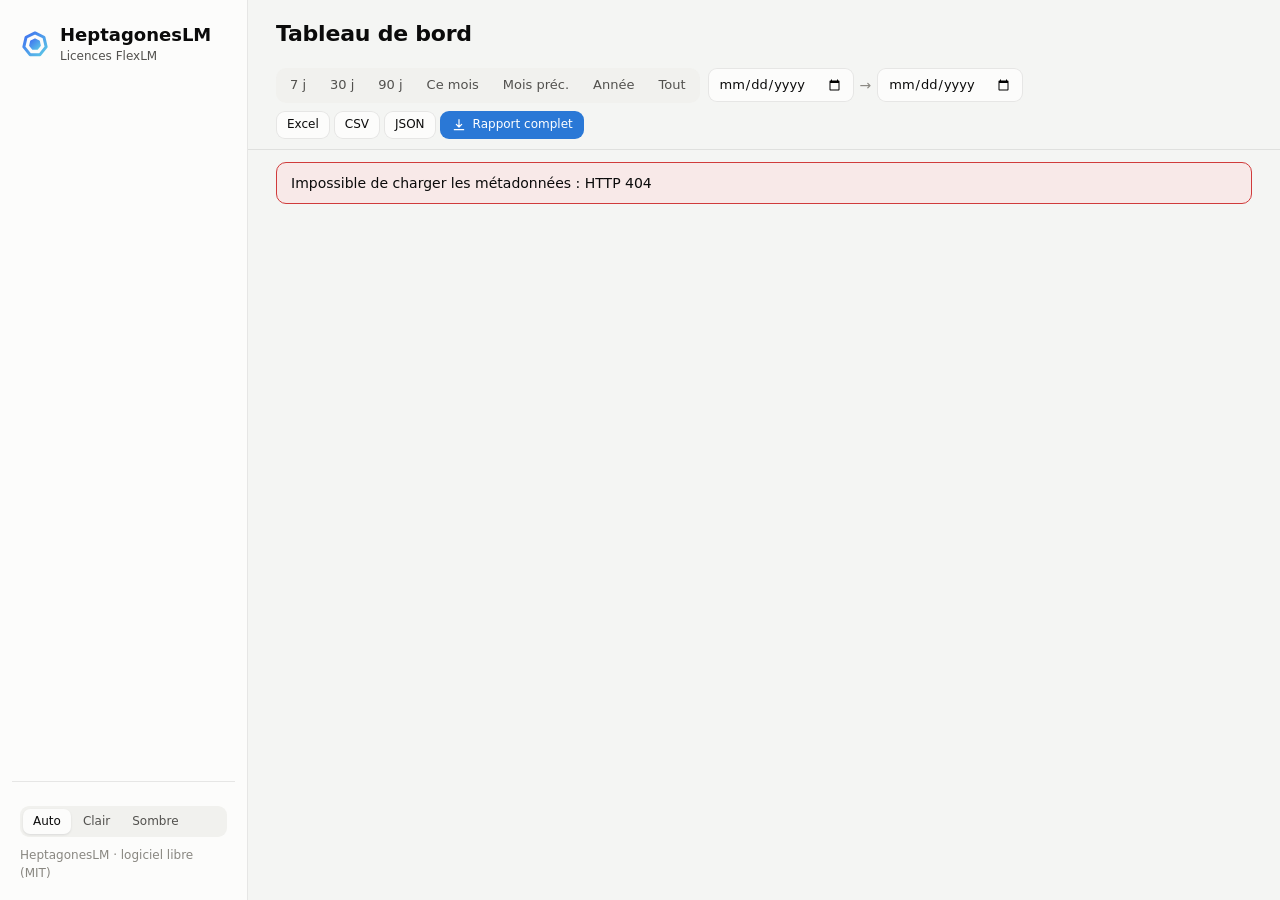
==== heptagoneslm/web/static/index.html @ a34517d8 "Nouveau nom : HeptagonesLM (anciennement FreeLM), avec le logo heptagone - Package Python et command" ====
<!doctype html>
<html lang="fr">
<head>
  <meta charset="utf-8">
  <meta name="viewport" content="width=device-width, initial-scale=1">
  <title>HeptagonesLM — Licences</title>
  <link rel="icon" href="favicon.svg" type="image/svg+xml">
  <link rel="stylesheet" href="style.css">
  <script src="theme.js"></script>
</head>
<body>
<div class="app">
  <aside class="sidebar" id="sidebar" aria-label="Navigation">
    <div class="brand">
      <svg class="logo" viewBox="0 0 32 32" aria-hidden="true"><defs><linearGradient id="hlm-logo" x1="0" y1="0" x2="1" y2="1"><stop offset="0" stop-color="#3f6ff0"/><stop offset="1" stop-color="#5cc8e6"/></linearGradient></defs><polygon points="16.00,4.20 25.54,8.79 27.89,19.11 21.29,27.39 10.71,27.39 4.11,19.11 6.46,8.79" fill="none" stroke="url(#hlm-logo)" stroke-width="3.2" stroke-linejoin="round"/><polygon points="16.00,10.80 20.38,12.91 21.46,17.65 18.43,21.45 13.57,21.45 10.54,17.65 11.62,12.91" fill="url(#hlm-logo)" stroke="url(#hlm-logo)" stroke-width="1.6" stroke-linejoin="round"/></svg>
      <div>
        <div class="brand-name">HeptagonesLM</div>
        <p class="subtitle">Licences FlexLM</p>
      </div>
    </div>
    <nav id="nav" aria-label="Rapports"></nav>
    <div class="sidebar-foot">
      <span id="coverage" class="muted"></span>
      <div class="theme-switch" role="group" aria-label="Thème">
        <button type="button" data-theme-choice="auto" aria-pressed="true">Auto</button>
        <button type="button" data-theme-choice="light" aria-pressed="false">Clair</button>
        <button type="button" data-theme-choice="dark" aria-pressed="false">Sombre</button>
      </div>
      <span class="muted">HeptagonesLM <span id="version"></span> · logiciel libre (MIT)</span>
    </div>
  </aside>

  <div class="content">
    <header class="topbar">
      <button id="menu" class="icon-btn" type="button" aria-label="Menu" aria-controls="sidebar" aria-expanded="false">
        <svg viewBox="0 0 24 24" width="18" height="18" aria-hidden="true" fill="none" stroke="currentColor" stroke-width="2" stroke-linecap="round"><path d="M4 7h16M4 12h16M4 17h16"/></svg>
      </button>
      <div class="page-head">
        <h1 id="page-title">Tableau de bord</h1>
        <p id="page-desc" class="muted"></p>
      </div>
      <div class="top-actions">
        <button id="health" class="health" type="button" hidden></button>
        <span id="user-badge" class="user-badge" hidden>
          <span id="user-avatar" class="avatar" aria-hidden="true"></span>
          <span id="user-name"></span>
          <button id="logout" class="btn ghost small" type="button" hidden>Se déconnecter</button>
        </span>
      </div>
    </header>

    <section class="filterbar" aria-label="Filtres">
      <div class="segmented" id="presets" role="group" aria-label="Période">
        <button type="button" data-preset="7d">7 j</button>
        <button type="button" data-preset="30d">30 j</button>
        <button type="button" data-preset="90d">90 j</button>
        <button type="button" data-preset="mtd">Ce mois</button>
        <button type="button" data-preset="lastm">Mois préc.</button>
        <button type="button" data-preset="ytd">Année</button>
        <button type="button" data-preset="all">Tout</button>
      </div>
      <div class="dates">
        <input type="date" id="start" aria-label="Du">
        <span class="muted">→</span>
        <input type="date" id="end" aria-label="Au">
      </div>
      <div class="ms" id="ms-server"></div>
      <div class="ms" id="ms-product"></div>
      <div class="ms" id="ms-user"></div>
      <div class="ms" id="ms-department"></div>
      <button id="reset" class="btn ghost small" type="button" hidden>Réinitialiser</button>
      <span class="spacer"></span>
      <div class="exports" role="group" aria-label="Exporter">
        <button class="btn small" type="button" data-export="xlsx" title="Cette vue, au format Excel (avec graphique)">Excel</button>
        <button class="btn small" type="button" data-export="csv" title="Cette vue, CSV pour Excel (séparateur ;)">CSV</button>
        <button class="btn small" type="button" data-export="json" title="Cette vue, au format JSON">JSON</button>
        <button class="btn small primary" type="button" data-export="full" title="Classeur complet 8 onglets, filtres serveurs et produits appliqués">
          <svg viewBox="0 0 24 24" aria-hidden="true"><path d="M12 4v11m0 0-4-4m4 4 4-4M5 19h14"/></svg>Rapport complet
        </button>
      </div>
    </section>

    <div id="error" class="error" role="alert" hidden></div>
    <main id="view" aria-live="polite"></main>
  </div>
</div>
<div id="tooltip" class="tooltip" role="status" hidden></div>

<script src="charts.js"></script>
<script src="app.js"></script>
</body>
</html>
---- heptagoneslm/web/static/style.css ----
/* HeptagonesLM — interface. Couleurs définies par rôle, thèmes clair / sombre. */
:root {
  color-scheme: light;
  --page: #f4f5f3;
  --surface: #fcfcfb;
  --surface-2: #f1f1ee;
  --surface-3: #e9e9e4;
  --sidebar: #fcfcfb;
  --text: #0b0b0b;
  --text-2: #52514e;
  --muted: #898781;
  --grid: #e1e0d9;
  --axis: #c3c2b7;
  --border: rgba(11, 11, 11, 0.09);
  --accent: #2a78d6;
  --accent-soft: rgba(42, 120, 214, 0.10);
  --accent-ink: #ffffff;
  --good: #0ca30c;
  --good-text: #006300;
  --warning: #fab219;
  --serious: #ec835a;
  --critical: #d03b3b;
  --info: #2a78d6;
  --series-1: #2a78d6; --series-2: #eb6834; --series-3: #1baf7a; --series-4: #eda100;
  --series-5: #e87ba4; --series-6: #008300; --series-7: #4a3aa7; --series-8: #e34948;
  --seq-1: #cde2fb; --seq-2: #9ec5f4; --seq-3: #6da7ec; --seq-4: #3987e5;
  --seq-5: #2a78d6; --seq-6: #256abf; --seq-7: #1c5cab; --seq-8: #104281; --seq-9: #0d366b;
  --empty: #f0efec;
  --shadow: 0 1px 2px rgba(16, 24, 40, 0.04), 0 1px 3px rgba(16, 24, 40, 0.06);
  --shadow-lg: 0 12px 32px rgba(16, 24, 40, 0.14);
  --radius: 14px;
}
@media (prefers-color-scheme: dark) {
  :root:not([data-theme="light"]) {
    color-scheme: dark;
    --page: #0d0d0d; --surface: #1a1a19; --surface-2: #232321; --surface-3: #2c2c2a; --sidebar: #141413;
    --text: #ffffff; --text-2: #c3c2b7; --muted: #898781;
    --grid: #2c2c2a; --axis: #383835; --border: rgba(255, 255, 255, 0.09);
    --accent: #3987e5; --accent-soft: rgba(57, 135, 229, 0.16); --good-text: #0ca30c; --info: #3987e5;
    --series-1: #3987e5; --series-2: #d95926; --series-3: #199e70; --series-4: #c98500;
    --series-5: #d55181; --series-6: #008300; --series-7: #9085e9; --series-8: #e66767;
    --empty: #2c2c2a; --shadow: none; --shadow-lg: 0 12px 32px rgba(0, 0, 0, 0.5);
  }
}
:root[data-theme="dark"] {
  color-scheme: dark;
  --page: #0d0d0d; --surface: #1a1a19; --surface-2: #232321; --surface-3: #2c2c2a; --sidebar: #141413;
  --text: #ffffff; --text-2: #c3c2b7; --muted: #898781;
  --grid: #2c2c2a; --axis: #383835; --border: rgba(255, 255, 255, 0.09);
  --accent: #3987e5; --accent-soft: rgba(57, 135, 229, 0.16); --good-text: #0ca30c; --info: #3987e5;
  --series-1: #3987e5; --series-2: #d95926; --series-3: #199e70; --series-4: #c98500;
  --series-5: #d55181; --series-6: #008300; --series-7: #9085e9; --series-8: #e66767;
  --empty: #2c2c2a; --shadow: none; --shadow-lg: 0 12px 32px rgba(0, 0, 0, 0.5);
}

* { box-sizing: border-box; }
html, body { margin: 0; }
body {
  background: var(--page);
  color: var(--text);
  font: 14px/1.45 system-ui, -apple-system, "Segoe UI", sans-serif;
  -webkit-font-smoothing: antialiased;
}
h1, h2, h3 { margin: 0; font-weight: 600; letter-spacing: -0.01em; }
h1 { font-size: 22px; }
h2 { font-size: 15px; }
h3 { font-size: 13px; color: var(--text-2); font-weight: 600; }
a { color: var(--accent); text-decoration: none; }
.muted { color: var(--muted); }
button, input, select { font: inherit; color: inherit; }
[hidden] { display: none !important; }

/* ---------- Structure ---------- */
.app { display: grid; grid-template-columns: 248px minmax(0, 1fr); min-height: 100vh; }
.sidebar {
  position: sticky; top: 0; height: 100vh; overflow-y: auto;
  background: var(--sidebar); border-right: 1px solid var(--border);
  display: flex; flex-direction: column; padding: 18px 12px;
}
.brand { display: flex; align-items: center; gap: 10px; padding: 4px 8px 18px; }
.logo { width: 30px; height: 30px; flex-shrink: 0; }
.brand h1, .brand .brand-name { font-size: 18px; font-weight: 700; margin: 0; }
.subtitle { margin: 0; color: var(--text-2); font-size: 12px; }
.nav-group { margin: 10px 0 2px; padding: 0 10px; font-size: 11px; text-transform: uppercase; letter-spacing: 0.06em; color: var(--muted); }
.nav-item {
  display: flex; align-items: center; gap: 10px; width: 100%; padding: 8px 10px; border: 0; border-radius: 9px;
  background: none; color: var(--text-2); cursor: pointer; font-size: 13.5px; text-align: left;
}
.nav-item svg { width: 18px; height: 18px; flex-shrink: 0; stroke: currentColor; fill: none; stroke-width: 1.8; stroke-linecap: round; stroke-linejoin: round; }
.nav-item:hover { background: var(--surface-2); color: var(--text); }
.nav-item[aria-current="page"] { background: var(--accent-soft); color: var(--accent); font-weight: 600; }
.nav-item .badge { margin-left: auto; }
.sidebar-foot { margin-top: auto; padding: 14px 8px 0; border-top: 1px solid var(--border); display: flex; flex-direction: column; gap: 10px; font-size: 12px; }
.theme-switch { display: inline-flex; background: var(--surface-2); border-radius: 9px; padding: 3px; gap: 2px; }
.theme-switch button { border: 0; background: none; padding: 4px 10px; border-radius: 7px; cursor: pointer; font-size: 12px; color: var(--text-2); }
.theme-switch button[aria-pressed="true"] { background: var(--surface); color: var(--text); box-shadow: var(--shadow); }

.content { min-width: 0; display: flex; flex-direction: column; }
.topbar {
  display: flex; align-items: center; gap: 16px; padding: 18px 28px 6px;
}
.page-head { min-width: 0; flex: 1; }
.page-head p { margin: 2px 0 0; font-size: 13px; }
.top-actions { display: flex; align-items: center; gap: 10px; }
.icon-btn { display: none; border: 1px solid var(--border); background: var(--surface); border-radius: 9px; width: 36px; height: 36px; cursor: pointer; }

/* ---------- Barre de filtres ---------- */
.filterbar {
  position: sticky; top: 0; z-index: 15; display: flex; flex-wrap: wrap; align-items: center; gap: 8px;
  padding: 10px 28px; background: color-mix(in srgb, var(--page) 88%, transparent); backdrop-filter: blur(8px);
  border-bottom: 1px solid var(--border);
}
.segmented { display: inline-flex; background: var(--surface-2); border-radius: 10px; padding: 3px; gap: 2px; flex-wrap: wrap; }
.segmented button {
  border: 0; background: none; padding: 5px 11px; border-radius: 8px; cursor: pointer; font-size: 13px; color: var(--text-2); white-space: nowrap;
}
.segmented button:hover { color: var(--text); }
.segmented button[aria-pressed="true"] { background: var(--surface); color: var(--text); font-weight: 600; box-shadow: var(--shadow); }
.dates { display: inline-flex; align-items: center; gap: 6px; }
.filterbar .spacer { flex: 1; }
.field { display: flex; flex-direction: column; gap: 4px; font-size: 12px; color: var(--text-2); }
.field.inline { flex-direction: row; align-items: center; gap: 8px; }
select, input[type="date"], input[type="search"], input[type="text"], input[type="password"], .ms-button {
  height: 34px; padding: 0 10px; border-radius: 9px; border: 1px solid var(--border);
  background: var(--surface); color: var(--text); font-size: 13px;
}
input[type="search"] { width: 240px; }
.btn {
  display: inline-flex; align-items: center; gap: 6px; height: 34px; padding: 0 12px; border-radius: 9px;
  border: 1px solid var(--border); background: var(--surface); cursor: pointer; font-size: 13px; white-space: nowrap;
}
.btn svg { width: 16px; height: 16px; stroke: currentColor; fill: none; stroke-width: 1.8; stroke-linecap: round; stroke-linejoin: round; }
.btn:hover, .ms-button:hover { background: var(--surface-2); }
.btn.primary { background: var(--accent); color: var(--accent-ink); border-color: transparent; }
.btn.primary:hover { filter: brightness(1.08); }
.btn.ghost { background: transparent; border-color: transparent; color: var(--text-2); }
.btn.ghost:hover { background: var(--surface-2); color: var(--text); }
.btn.small { height: 28px; padding: 0 10px; font-size: 12px; }
.btn:focus-visible, select:focus-visible, input:focus-visible, .ms-button:focus-visible,
.nav-item:focus-visible, .segmented button:focus-visible, .kpi-card:focus-visible, .link:focus-visible {
  outline: 2px solid var(--accent); outline-offset: 1px;
}
.exports { display: inline-flex; gap: 4px; align-items: center; }

/* Sélecteur multiple */
.ms { position: relative; }
.ms-button { min-width: 0; max-width: 230px; cursor: pointer; display: inline-flex; align-items: center; gap: 6px; border-radius: 999px; padding: 0 12px; }
.ms-button .ms-label { color: var(--muted); }
.ms-button span.value { overflow: hidden; text-overflow: ellipsis; white-space: nowrap; }
.ms-button.active { border-color: var(--accent); background: var(--accent-soft); color: var(--accent); }
.ms-button.active .ms-label { color: var(--accent); }
.ms-button::after { content: "▾"; color: var(--muted); font-size: 11px; }
.ms-panel {
  position: absolute; z-index: 30; top: 40px; left: 0; width: 290px; max-width: calc(100vw - 32px); max-height: 380px;
  display: flex; flex-direction: column; background: var(--surface); border: 1px solid var(--border);
  border-radius: 12px; box-shadow: var(--shadow-lg); padding: 10px;
}
.ms-panel input[type="search"] { width: 100%; margin-bottom: 6px; }
.ms-actions { display: flex; gap: 10px; margin-bottom: 6px; font-size: 12px; }
.ms-actions button { background: none; border: 0; color: var(--accent); cursor: pointer; padding: 2px 0; }
.ms-list { overflow: auto; }
.ms-list label { display: flex; align-items: center; gap: 8px; padding: 5px 6px; border-radius: 6px; color: var(--text); font-size: 13px; cursor: pointer; }
.ms-list label:hover { background: var(--surface-2); }
.ms-list small { color: var(--muted); margin-left: auto; }

/* ---------- Contenu ---------- */
main#view { padding: 18px 28px 32px; display: flex; flex-direction: column; gap: 18px; }
.card { background: var(--surface); border: 1px solid var(--border); border-radius: var(--radius); box-shadow: var(--shadow); min-width: 0; }
.card-head { display: flex; justify-content: space-between; align-items: center; flex-wrap: wrap; gap: 10px; padding: 16px 18px 6px; }
.card-head .sub { font-size: 12px; color: var(--muted); }
.card-body { padding: 8px 18px 18px; }
.link { background: none; border: 0; color: var(--accent); cursor: pointer; font-size: 12.5px; padding: 0; }
.link:hover { text-decoration: underline; }
.error { background: color-mix(in srgb, var(--critical) 10%, var(--surface)); border: 1px solid var(--critical); border-radius: 10px; padding: 10px 14px; margin: 12px 28px 0; }
.notes { margin: 0; padding: 0 0 0 18px; color: var(--text-2); font-size: 12px; }
.notes:empty { display: none; }
.options { display: flex; gap: 14px; flex-wrap: wrap; align-items: center; }
.options:empty { display: none; }
.grid { display: grid; grid-template-columns: repeat(12, minmax(0, 1fr)); gap: 18px; }
.span-3 { grid-column: span 3; } .span-4 { grid-column: span 4; } .span-5 { grid-column: span 5; }
.span-6 { grid-column: span 6; } .span-7 { grid-column: span 7; } .span-8 { grid-column: span 8; } .span-12 { grid-column: span 12; }

/* Alertes */
.alerts { display: flex; flex-direction: column; gap: 8px; }
.alert {
  display: flex; align-items: flex-start; gap: 12px; padding: 11px 14px; border-radius: 12px;
  background: var(--surface); border: 1px solid var(--border); border-left: 4px solid var(--sev);
}
.alert .sev-icon { width: 22px; height: 22px; border-radius: 50%; background: var(--sev); color: #fff; display: grid; place-items: center; font-size: 12px; font-weight: 700; flex-shrink: 0; }
.alert .alert-body { flex: 1; min-width: 0; }
.alert .alert-title { font-weight: 600; }
.alert .alert-detail { color: var(--text-2); font-size: 12.5px; }
.alert .sev-label { font-size: 11px; font-weight: 600; text-transform: uppercase; letter-spacing: 0.04em; color: var(--text-2); }
.sev-critical { --sev: var(--critical); } .sev-serious { --sev: var(--serious); }
.sev-warning { --sev: var(--warning); } .sev-info { --sev: var(--info); } .sev-good { --sev: var(--good); }
.alerts-ok { display: flex; align-items: center; gap: 10px; padding: 10px 14px; border-radius: 12px; background: var(--surface); border: 1px solid var(--border); color: var(--text-2); font-size: 13px; }

/* KPI */
.kpi-grid { display: grid; grid-template-columns: repeat(auto-fit, minmax(160px, 1fr)); gap: 14px; }
.kpis { display: grid; grid-template-columns: repeat(auto-fit, minmax(160px, 1fr)); gap: 14px; }
.kpis:empty { display: none; }
.kpi, .kpi-card {
  background: var(--surface); border: 1px solid var(--border); border-radius: var(--radius); box-shadow: var(--shadow);
  padding: 14px 16px 10px; text-align: left; display: flex; flex-direction: column; gap: 2px; min-width: 0;
}
.kpi-card { cursor: pointer; transition: border-color .15s, transform .15s; }
.kpi-card:hover { border-color: var(--accent); transform: translateY(-1px); }
.kpi .label, .kpi-card .label { color: var(--text-2); font-size: 12.5px; }
.kpi .value, .kpi-card .value { font-size: 28px; font-weight: 650; letter-spacing: -0.02em; line-height: 1.15; color: var(--text); }
.delta { display: inline-flex; align-items: center; gap: 4px; font-size: 12px; font-weight: 600; color: var(--muted); }
.delta.good { color: var(--good-text); } .delta.bad { color: var(--critical); }
.delta .vs { font-weight: 400; color: var(--muted); }
.spark { height: 38px; margin-top: 6px; }
.spark svg { width: 100%; height: 38px; display: block; overflow: visible; }

/* Graphiques */
.chart { padding: 0 10px 14px; position: relative; }
.chart svg { display: block; width: 100%; overflow: visible; }
.grid-lines line, .chart .grid line { stroke: var(--grid); stroke-width: 1; }
.baseline { stroke: var(--axis); stroke-width: 1; }
.tick { fill: var(--muted); font-size: 11px; font-variant-numeric: tabular-nums; }
.bar-label { fill: var(--text-2); font-size: 12px; }
.value-label { fill: var(--text-2); font-size: 11px; font-variant-numeric: tabular-nums; }
.end-label { font-size: 11px; fill: var(--text-2); }
.crosshair { stroke: var(--axis); stroke-width: 1; }
.legend { display: flex; flex-wrap: wrap; gap: 4px 14px; font-size: 12px; color: var(--text-2); }
.legend span { display: inline-flex; align-items: center; gap: 6px; }
.legend i { width: 12px; height: 3px; border-radius: 2px; display: inline-block; }
.legend i.dash { background: repeating-linear-gradient(90deg, currentColor 0 4px, transparent 4px 7px) !important; height: 2px; }
.heatmap { display: grid; gap: 2px; font-size: 11px; padding: 4px 8px 8px; }
.heatmap.compact { gap: 2px; padding: 4px 0 0; font-size: 10px; }
.heatmap .h { color: var(--muted); text-align: center; padding: 2px; font-variant-numeric: tabular-nums; }
.heatmap .r { color: var(--muted); text-align: right; padding-right: 6px; font-variant-numeric: tabular-nums; }
.heatmap .c { height: 20px; border-radius: 3px; }
.heatmap.compact .c { height: 15px; border-radius: 2px; }
.heatmap .c.null { background: var(--empty); }
.heat-legend { display: flex; align-items: center; gap: 8px; padding: 6px 16px 10px; font-size: 11px; color: var(--muted); }
.heat-legend .ramp { display: flex; gap: 2px; }
.heat-legend .ramp i { width: 16px; height: 9px; border-radius: 2px; display: block; }

/* Jauges et listes */
.meter-list { display: flex; flex-direction: column; gap: 12px; }
.meter-row { display: grid; grid-template-columns: minmax(0, 1fr) auto; gap: 4px 12px; align-items: center; }
.meter-row .name { font-size: 13px; overflow: hidden; text-overflow: ellipsis; white-space: nowrap; }
.meter-row .name small { color: var(--muted); margin-left: 6px; }
.meter-row .num { font-size: 12.5px; font-variant-numeric: tabular-nums; color: var(--text-2); text-align: right; }
.meter { grid-column: 1 / -1; position: relative; height: 8px; border-radius: 99px; background: var(--surface-3); overflow: visible; }
.meter .fill { position: absolute; inset: 0 auto 0 0; border-radius: 99px; background: var(--series-1); }
.meter .fill.hot { background: var(--serious); } .meter .fill.full { background: var(--critical); }
.meter .mark { position: absolute; top: -3px; width: 2px; height: 14px; border-radius: 1px; background: var(--text-2); }
.person { display: grid; grid-template-columns: 32px minmax(0, 1fr) auto; gap: 10px; align-items: center; }
.avatar { width: 32px; height: 32px; border-radius: 50%; display: grid; place-items: center; font-size: 12px; font-weight: 600; color: #fff; background: var(--series-1); }
.person .who { min-width: 0; }
.person .who div { overflow: hidden; text-overflow: ellipsis; white-space: nowrap; }
.person .who small { color: var(--muted); }
.people { display: flex; flex-direction: column; gap: 10px; }
.person .bar { grid-column: 2 / -1; height: 5px; border-radius: 99px; background: var(--surface-3); }
.person .bar i { display: block; height: 100%; border-radius: 99px; background: var(--series-1); }

.live-hero { display: flex; align-items: center; gap: 18px; }
.donut { position: relative; width: 132px; height: 132px; flex-shrink: 0; }
.donut svg { width: 132px; height: 132px; transform: rotate(-90deg); }
.donut .center { position: absolute; inset: 0; display: grid; place-items: center; text-align: center; }
.donut .center b { font-size: 24px; font-weight: 650; display: block; line-height: 1.1; }
.donut .center small { color: var(--muted); font-size: 11.5px; }
.live-stats { display: flex; flex-direction: column; gap: 6px; font-size: 13px; color: var(--text-2); }
.live-stats b { color: var(--text); font-size: 18px; }
.pulse { display: inline-block; width: 8px; height: 8px; border-radius: 50%; background: var(--good); box-shadow: 0 0 0 0 color-mix(in srgb, var(--good) 60%, transparent); animation: pulse 2s infinite; margin-right: 6px; }
@keyframes pulse { 70% { box-shadow: 0 0 0 7px transparent; } 100% { box-shadow: 0 0 0 0 transparent; } }
@media (prefers-reduced-motion: reduce) { .pulse { animation: none; } .kpi-card { transition: none; } }

.status-list { display: flex; flex-direction: column; gap: 10px; }
.status-row { display: grid; grid-template-columns: 22px minmax(0, 1fr) auto; gap: 10px; align-items: center; font-size: 13px; }
.status-dot { width: 22px; height: 22px; border-radius: 50%; display: grid; place-items: center; color: #fff; font-size: 11px; font-weight: 700; background: var(--sev); }
.status-row small { color: var(--muted); display: block; }
.sep { height: 1px; background: var(--border); margin: 14px 0; }
.badge { display: inline-flex; align-items: center; gap: 4px; padding: 2px 8px; border-radius: 99px; font-size: 11.5px; font-weight: 600; background: var(--surface-2); color: var(--text-2); white-space: nowrap; }
.badge.sev { background: color-mix(in srgb, var(--sev) 16%, transparent); color: var(--text); }
.empty-state { padding: 28px 16px; text-align: center; color: var(--muted); font-size: 13px; }

/* Vue « En direct » */
.live-grid { display: grid; grid-template-columns: repeat(auto-fill, minmax(290px, 1fr)); gap: 14px; }
.live-card { padding: 16px 18px; display: flex; flex-direction: column; gap: 10px; }
.live-card .top { display: flex; justify-content: space-between; align-items: flex-start; gap: 10px; }
.live-card .top h2 { font-size: 14px; }
.live-card .top small { color: var(--muted); font-size: 12px; }
.live-card .count { font-size: 26px; font-weight: 650; letter-spacing: -0.02em; }
.live-card .count small { font-size: 13px; color: var(--muted); font-weight: 400; }
.live-card .users { display: flex; flex-direction: column; gap: 8px; max-height: 220px; overflow: auto; }
.live-card .user { display: grid; grid-template-columns: 26px minmax(0, 1fr) auto; gap: 8px; align-items: center; font-size: 12.5px; }
.live-card .user .avatar { width: 26px; height: 26px; font-size: 10.5px; }
.live-card .user small { color: var(--muted); }

/* Chargement et squelettes */
main#view { transition: opacity .15s; }
main#view.loading { opacity: 0.55; }
.skel { min-height: 96px; background: linear-gradient(90deg, var(--surface) 0%, var(--surface-2) 50%, var(--surface) 100%); background-size: 200% 100%; animation: shimmer 1.4s infinite linear; }
.skel.tall { min-height: 300px; }
@keyframes shimmer { to { background-position: -200% 0; } }
@media (prefers-reduced-motion: reduce) { .skel { animation: none; } main#view { transition: none; } }

/* Compléments du tableau de bord */
.kpi-card { font: inherit; color: inherit; }
.kpi-card .label, .kpi-card .value, .kpi-card .delta, .kpi-card .spark { display: block; }
.pulse.off { background: var(--muted); animation: none; box-shadow: none; }
.card-head h2 { display: flex; align-items: center; }
.chart.flush { padding: 0; }
.more-link { text-align: right; }
.meter-list.tight { gap: 8px; margin-top: 14px; }
.status-list.compact { margin-top: 10px; gap: 8px; }
.empty-state.good { color: var(--good-text); }
.empty-state.small { padding: 12px 8px; }
.person .num { font-size: 12.5px; font-weight: 600; font-variant-numeric: tabular-nums; }
.live-bar { display: flex; align-items: center; justify-content: space-between; flex-wrap: wrap; gap: 10px; color: var(--text-2); font-size: 13px; }
.live-bar span { display: inline-flex; align-items: center; }
.cell-meter { display: inline-flex; align-items: center; gap: 8px; justify-content: flex-end; }
.cell-meter i { display: block; width: 54px; height: 5px; border-radius: 99px; background: var(--surface-3); overflow: hidden; }
.cell-meter b { display: block; height: 100%; border-radius: 99px; background: var(--series-1); }
.cell-meter b.hot { background: var(--serious); } .cell-meter b.full { background: var(--critical); }
.alert .link { align-self: center; white-space: nowrap; }
.health .txt { display: inline; }

.tooltip {
  position: fixed; z-index: 50; pointer-events: none; max-width: 320px;
  background: var(--surface); color: var(--text); border: 1px solid var(--border);
  border-radius: 10px; padding: 8px 10px; font-size: 12px; box-shadow: var(--shadow-lg);
}
.tooltip .t-title { font-weight: 600; margin-bottom: 4px; }
.tooltip .t-row { display: flex; align-items: center; gap: 8px; justify-content: space-between; }
.tooltip .t-row span:first-child { display: inline-flex; align-items: center; gap: 6px; color: var(--text-2); }
.tooltip .t-row b { font-weight: 600; font-variant-numeric: tabular-nums; }
.tooltip i { width: 10px; height: 3px; border-radius: 2px; display: inline-block; }

/* Tableau */
.table-tools { display: flex; align-items: center; gap: 12px; }
.table-wrap { overflow: auto; max-height: 70vh; border-top: 1px solid var(--border); }
table { border-collapse: collapse; width: 100%; font-size: 13px; }
th, td { padding: 9px 14px; text-align: left; border-bottom: 1px solid var(--grid); white-space: nowrap; }
th { position: sticky; top: 0; background: var(--surface-2); color: var(--text-2); font-weight: 600; font-size: 12px; cursor: pointer; user-select: none; z-index: 1; }
th[aria-sort="ascending"]::after { content: " ▲"; font-size: 9px; }
th[aria-sort="descending"]::after { content: " ▼"; font-size: 9px; }
td.num, th.num { text-align: right; font-variant-numeric: tabular-nums; }
tbody tr:hover td { background: var(--surface-2); }
td.empty-cell { color: var(--muted); }
.table-foot { padding: 8px 16px; text-align: center; }
.table-foot:has(button[hidden]) { display: none; }
.empty { padding: 32px; text-align: center; color: var(--muted); }
.status { display: inline-flex; align-items: center; gap: 6px; }
.status .dot { width: 8px; height: 8px; border-radius: 50%; }
.health { display: inline-flex; align-items: center; gap: 6px; padding: 5px 11px; border-radius: 999px; border: 1px solid var(--border); background: var(--surface); cursor: pointer; font-size: 12px; }
.health .dot { width: 8px; height: 8px; border-radius: 50%; }
.user-badge { display: inline-flex; align-items: center; gap: 8px; font-size: 12.5px; color: var(--text-2); }
.user-badge .avatar { width: 28px; height: 28px; font-size: 11px; }
.footer { text-align: center; padding: 6px 0 22px; font-size: 12px; }

/* Connexion */
.login-page { min-height: 100vh; display: flex; align-items: center; justify-content: center; padding: 16px; background: radial-gradient(circle at 20% 10%, var(--accent-soft), transparent 45%), var(--page); }
.login-card { width: 100%; max-width: 390px; padding: 30px; display: flex; flex-direction: column; gap: 20px; }
.login-card form { display: flex; flex-direction: column; gap: 14px; }
.login-card input[type="text"], .login-card input[type="password"] { height: 38px; width: 100%; font-size: 14px; }
.login-card .btn { height: 40px; font-size: 14px; justify-content: center; }
.login-card .error { margin: 0; }
.login-hint { margin: 0; font-size: 12px; text-align: center; }

/* ---------- Adaptatif ---------- */
@media (max-width: 1180px) {
  .span-4 { grid-column: span 6; } .span-8 { grid-column: span 12; } .span-3 { grid-column: span 6; }
}
@media (max-width: 960px) {
  .app { grid-template-columns: minmax(0, 1fr); }
  .sidebar { position: fixed; z-index: 40; left: 0; width: 260px; transform: translateX(-100%); transition: transform .2s; box-shadow: var(--shadow-lg); }
  .sidebar.open { transform: none; }
  .icon-btn { display: grid; place-items: center; }
  .span-4, .span-5, .span-6, .span-7, .span-8, .span-3 { grid-column: span 12; }
}
@media (max-width: 720px) {
  .topbar, .filterbar, main#view { padding-left: 16px; padding-right: 16px; }
  .error { margin-left: 16px; margin-right: 16px; }
  input[type="search"] { width: 100%; }
  .filterbar { position: static; }
  .top-actions .health span.txt { display: none; }
  .live-hero { flex-direction: column; align-items: flex-start; }
}
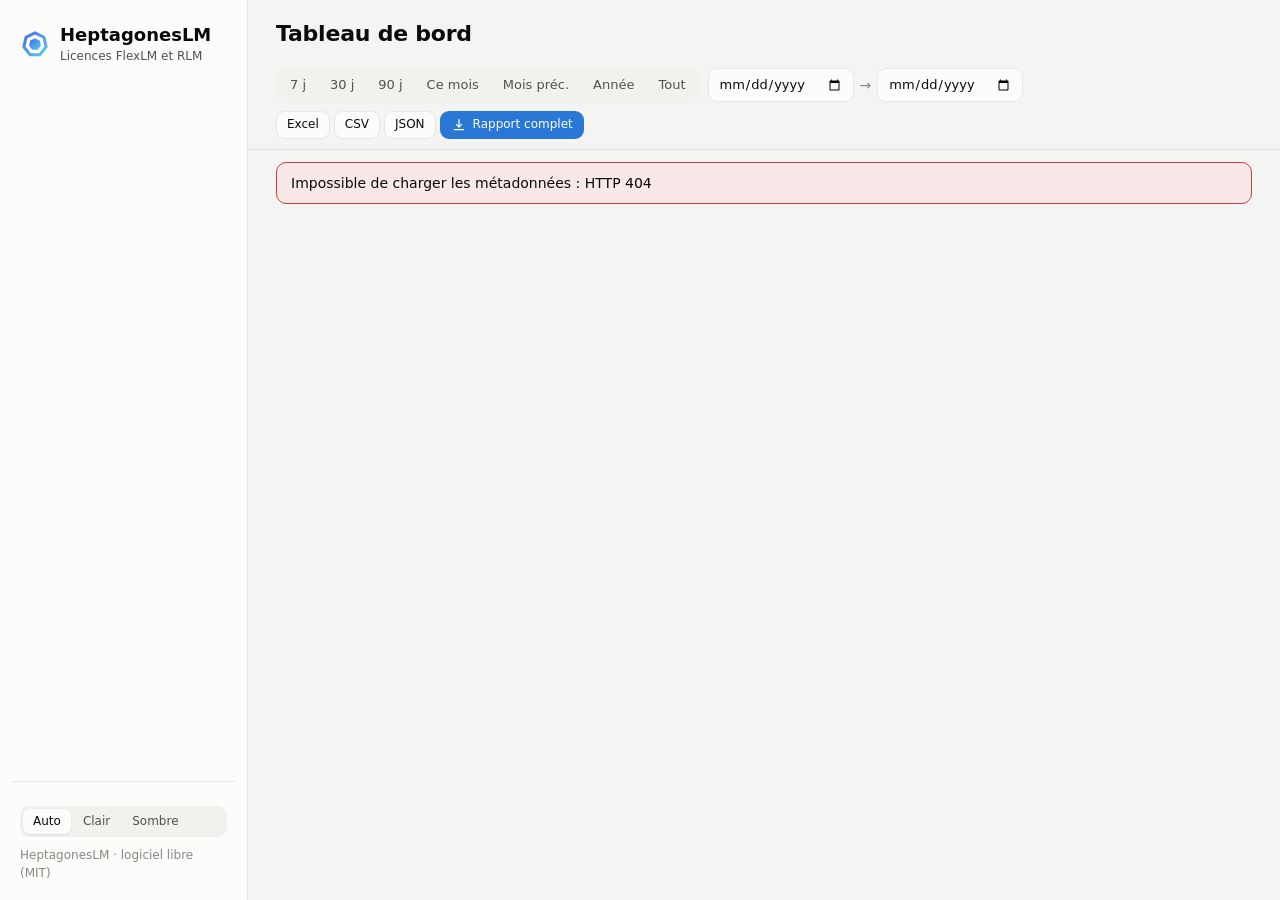
==== commit dba180fb: "Version 26.2.0 : alertes immédiates par e-mail et collecteur RLM Alertes (email.alerts), évaluées ap" ====
--- a/heptagoneslm/web/static/index.html
+++ b/heptagoneslm/web/static/index.html
@@ -15,7 +15,7 @@
       <svg class="logo" viewBox="0 0 32 32" aria-hidden="true"><defs><linearGradient id="hlm-logo" x1="0" y1="0" x2="1" y2="1"><stop offset="0" stop-color="#3f6ff0"/><stop offset="1" stop-color="#5cc8e6"/></linearGradient></defs><polygon points="16.00,4.20 25.54,8.79 27.89,19.11 21.29,27.39 10.71,27.39 4.11,19.11 6.46,8.79" fill="none" stroke="url(#hlm-logo)" stroke-width="3.2" stroke-linejoin="round"/><polygon points="16.00,10.80 20.38,12.91 21.46,17.65 18.43,21.45 13.57,21.45 10.54,17.65 11.62,12.91" fill="url(#hlm-logo)" stroke="url(#hlm-logo)" stroke-width="1.6" stroke-linejoin="round"/></svg>
       <div>
         <div class="brand-name">HeptagonesLM</div>
-        <p class="subtitle">Licences FlexLM</p>
+        <p class="subtitle">Licences FlexLM et RLM</p>
       </div>
     </div>
     <nav id="nav" aria-label="Rapports"></nav>
--- a/heptagoneslm/web/static/style.css
+++ b/heptagoneslm/web/static/style.css
@@ -381,3 +381,19 @@
   .top-actions .health span.txt { display: none; }
   .live-hero { flex-direction: column; align-items: flex-start; }
 }
+
+/* Test d'accès depuis un poste (/acces) */
+.access-card { max-width: 480px; }
+.access-status { padding: 12px 14px; border-radius: 10px; background: var(--surface-2, rgba(127,127,127,.08)); font-size: 14px; }
+.access-status.ok { background: rgba(12, 163, 12, .10); }
+.access-status.error { background: rgba(214, 60, 42, .10); }
+.access-details { display: grid; grid-template-columns: auto minmax(0, 1fr); gap: 6px 14px; margin: 0; font-size: 13px; }
+.access-details dt { color: var(--muted); }
+.access-details dd { margin: 0; overflow-wrap: anywhere; }
+.access-card fieldset { border: 0; margin: 0; padding: 0; display: flex; flex-direction: column; gap: 8px; }
+.access-card legend { font-weight: 600; font-size: 14px; margin-bottom: 4px; }
+.access-card .choice { display: flex; gap: 8px; align-items: center; font-size: 13.5px; }
+.access-card form { display: flex; flex-direction: column; gap: 14px; }
+.access-result { padding: 10px 12px; border-radius: 10px; font-size: 13.5px; }
+.access-result.ok { background: rgba(12, 163, 12, .10); }
+.access-result.error { background: rgba(214, 60, 42, .10); }
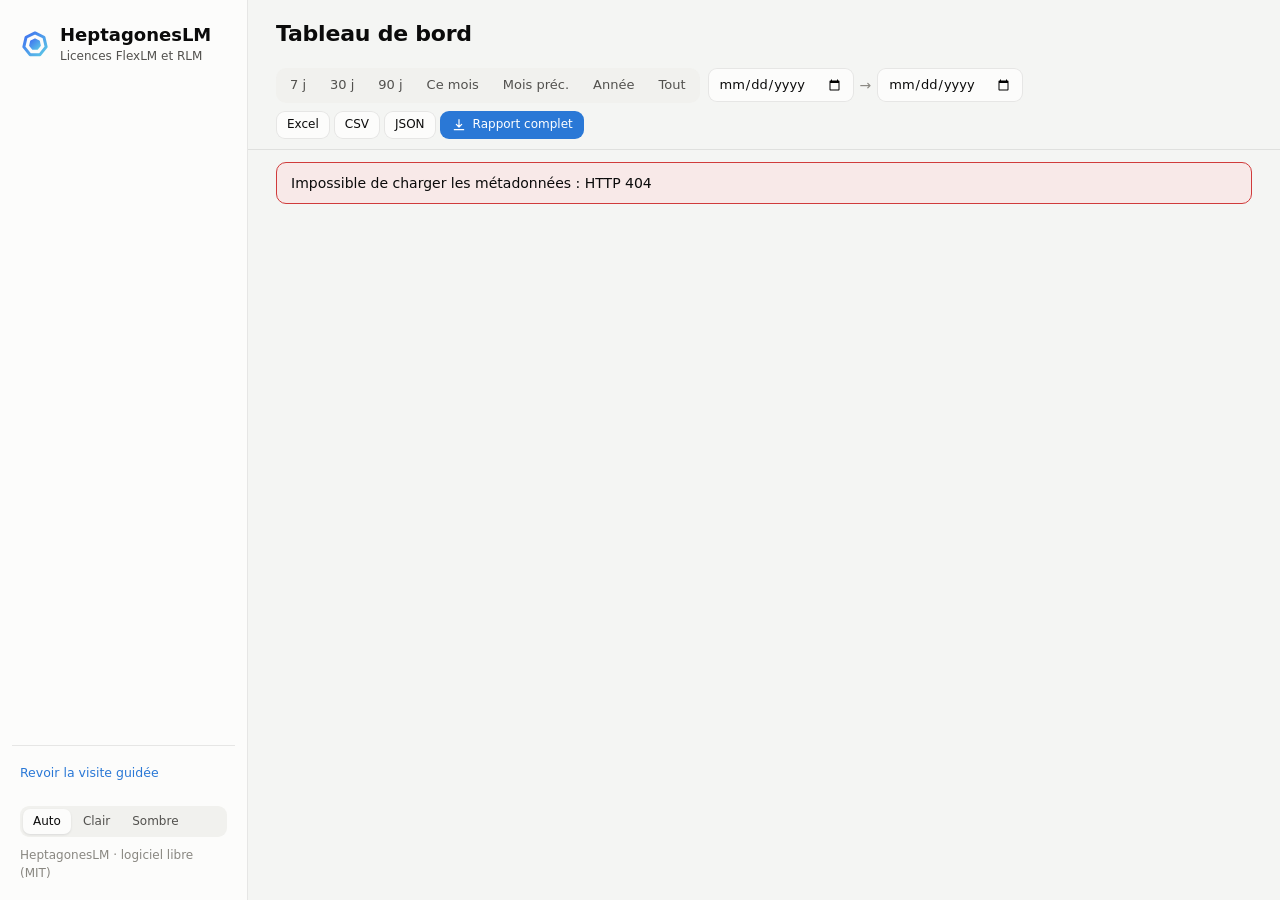
==== commit 55d1355c: "26.5.0 : visite guidée mémorisée par utilisateur, checklist de démarrage, schéma v10, tests" ====
--- a/heptagoneslm/web/static/index.html
+++ b/heptagoneslm/web/static/index.html
@@ -20,6 +20,7 @@
     </div>
     <nav id="nav" aria-label="Rapports"></nav>
     <div class="sidebar-foot">
+      <button type="button" id="replay-tour" class="link-btn">Revoir la visite guidée</button>
       <span id="coverage" class="muted"></span>
       <div class="theme-switch" role="group" aria-label="Thème">
         <button type="button" data-theme-choice="auto" aria-pressed="true">Auto</button>
@@ -31,6 +32,10 @@
   </aside>
 
   <div class="content">
+    <div id="demo-banner" class="demo-banner" role="note" hidden>
+      <b>Démonstration</b> — données fictives générées par HeptagonesLM : aucun serveur de licences n'est interrogé.
+      Pour une installation réelle, lancer <code>HeptagonesLM-Setup.exe</code>.
+    </div>
     <header class="topbar">
       <button id="menu" class="icon-btn" type="button" aria-label="Menu" aria-controls="sidebar" aria-expanded="false">
         <svg viewBox="0 0 24 24" width="18" height="18" aria-hidden="true" fill="none" stroke="currentColor" stroke-width="2" stroke-linecap="round"><path d="M4 7h16M4 12h16M4 17h16"/></svg>
@@ -68,7 +73,9 @@
       <div class="ms" id="ms-product"></div>
       <div class="ms" id="ms-user"></div>
       <div class="ms" id="ms-department"></div>
+      <div class="ms" id="ms-site"></div>
       <button id="reset" class="btn ghost small" type="button" hidden>Réinitialiser</button>
+      <span id="filter-note" class="filter-note" hidden></span>
       <span class="spacer"></span>
       <div class="exports" role="group" aria-label="Exporter">
         <button class="btn small" type="button" data-export="xlsx" title="Cette vue, au format Excel (avec graphique)">Excel</button>
--- a/heptagoneslm/web/static/style.css
+++ b/heptagoneslm/web/static/style.css
@@ -90,6 +90,19 @@
 .nav-item:hover { background: var(--surface-2); color: var(--text); }
 .nav-item[aria-current="page"] { background: var(--accent-soft); color: var(--accent); font-weight: 600; }
 .nav-item .badge { margin-left: auto; }
+.nav-item { align-items: flex-start; }
+.nav-item svg { margin-top: 2px; }
+.nav-text { display: flex; flex-direction: column; min-width: 0; }
+.nav-label { font-weight: 600; color: var(--text); line-height: 1.3; }
+.nav-item[aria-current="page"] .nav-label { color: var(--accent); }
+.nav-text small { color: var(--muted); font-size: 12px; line-height: 1.3; font-weight: 400; }
+.nav-sep { height: 1px; background: var(--border); margin: 8px 6px; }
+/* Onglets : les vues d'une même entrée de menu */
+.tabs { display: flex; gap: 2px; flex-wrap: wrap; border-bottom: 1px solid var(--border); margin-bottom: 14px; }
+.tabs button { background: none; border: 0; border-bottom: 3px solid transparent; margin-bottom: -1px; padding: 8px 14px; cursor: pointer; font-weight: 600; font-size: 13.5px; color: var(--text-2); }
+.tabs button:hover { color: var(--text); }
+.tabs button[aria-selected="true"] { color: var(--text); border-bottom-color: var(--accent); }
+.tabs button:focus-visible { outline: 2px solid var(--accent); outline-offset: -2px; border-radius: 6px; }
 .sidebar-foot { margin-top: auto; padding: 14px 8px 0; border-top: 1px solid var(--border); display: flex; flex-direction: column; gap: 10px; font-size: 12px; }
 .theme-switch { display: inline-flex; background: var(--surface-2); border-radius: 9px; padding: 3px; gap: 2px; }
 .theme-switch button { border: 0; background: none; padding: 4px 10px; border-radius: 7px; cursor: pointer; font-size: 12px; color: var(--text-2); }
@@ -397,3 +410,47 @@
 .access-result { padding: 10px 12px; border-radius: 10px; font-size: 13.5px; }
 .access-result.ok { background: rgba(12, 163, 12, .10); }
 .access-result.error { background: rgba(214, 60, 42, .10); }
+
+/* Étiquette courte (ex. licence empruntée) */
+.tag { display: inline-block; padding: 0 6px; border-radius: 8px; font-size: 11px; font-weight: 600; line-height: 16px; background: var(--accent-soft); color: var(--accent); vertical-align: 1px; }
+
+/* Mode démonstration : données simulées */
+.demo-banner { background: #FFF4CE; color: #5C4400; border: 1px solid #F2D675; border-radius: 10px;
+  padding: 9px 14px; margin: 12px 24px 0; font-size: 13.5px; line-height: 1.45; }
+.demo-banner code { background: rgba(0, 0, 0, .06); padding: 1px 5px; border-radius: 4px; }
+@media (prefers-color-scheme: dark) { :root:not([data-theme="light"]) .demo-banner { background: #3D3000; color: #FFE7A0; border-color: #6B5500; } }
+:root[data-theme="dark"] .demo-banner { background: #3D3000; color: #FFE7A0; border-color: #6B5500; }
+
+/* À traiter (tableau de bord) */
+.todo-grid { display: grid; grid-template-columns: repeat(auto-fit, minmax(260px, 1fr)); gap: 12px; margin-bottom: 14px; }
+.todo-card { background: var(--surface); border: 1px solid var(--border); border-radius: 14px; padding: 16px; display: flex; flex-direction: column; gap: 8px; align-items: flex-start; box-shadow: var(--shadow); }
+.todo-card h2 { margin: 0; font-size: 18px; line-height: 1.25; }
+.todo-card p { margin: 0; color: var(--text-2); flex: 1; }
+.todo-pill { font-size: 11.5px; font-weight: 700; border-radius: 99px; padding: 1px 10px; background: color-mix(in srgb, var(--sev) 16%, transparent); color: var(--text); }
+.todo-grid .alerts-ok { grid-column: 1 / -1; }
+.filter-note { font-size: 12.5px; color: var(--text-2); border: 1px dashed var(--border); border-radius: 10px; padding: 3px 10px; }
+.help { display: inline-grid; place-items: center; width: 15px; height: 15px; border-radius: 50%; border: 1px solid var(--muted); color: var(--muted); font-size: 10px; font-weight: 700; line-height: 1; cursor: help; vertical-align: 1px; margin-left: 3px; }
+.help:hover, .help:focus-visible { color: var(--accent); border-color: var(--accent); outline: none; }
+td.empty { padding: 18px 16px; line-height: 1.5; }
+
+/* Visite guidée */
+.link-btn { background: none; border: 0; padding: 4px 0; color: var(--accent); cursor: pointer; text-align: left; font-size: 12.5px; }
+.link-btn:hover { text-decoration: underline; }
+.tour-scrim { position: fixed; inset: 0; background: rgba(8, 10, 14, 0.5); z-index: 60; }
+.tour-spot { position: relative; z-index: 65; outline: 3px solid var(--accent); outline-offset: 3px; border-radius: 12px; background: var(--surface); }
+.tour-card { position: fixed; right: 16px; bottom: calc(16px + env(safe-area-inset-bottom, 0px)); width: min(400px, calc(100vw - 32px)); z-index: 70; background: var(--surface); color: var(--text); border: 1px solid var(--border); border-radius: 16px; box-shadow: var(--shadow-lg); padding: 18px; display: flex; flex-direction: column; gap: 10px; }
+.tour-card h2 { margin: 0; font-size: 17px; }
+.tour-card p { margin: 0; color: var(--text-2); }
+.tour-row { display: flex; align-items: center; gap: 8px; margin-top: 4px; }
+.tour-dots { display: flex; gap: 6px; margin-right: auto; }
+.tour-dots i { width: 8px; height: 8px; border-radius: 50%; background: var(--border); }
+.tour-dots i.on { background: var(--accent); }
+/* Checklist de démarrage (Administration, tableau de bord) */
+.check-list { display: flex; flex-direction: column; }
+.check-item { display: grid; grid-template-columns: 26px minmax(0, 1fr) auto; gap: 2px 12px; align-items: center; padding: 11px 0; border-bottom: 1px solid var(--border); }
+.check-item:last-child { border-bottom: 0; }
+.check-item .mark { width: 22px; height: 22px; border-radius: 50%; display: grid; place-items: center; font-size: 12px; font-weight: 700; background: color-mix(in srgb, var(--warning) 22%, transparent); color: var(--text); }
+.check-item .mark.ok { background: color-mix(in srgb, var(--good) 22%, transparent); }
+.check-item small { grid-column: 2; color: var(--text-2); }
+.check-progress { height: 8px; background: var(--surface-2); border-radius: 99px; overflow: hidden; margin: 8px 0 4px; }
+.check-progress i { display: block; height: 100%; background: var(--good); }
